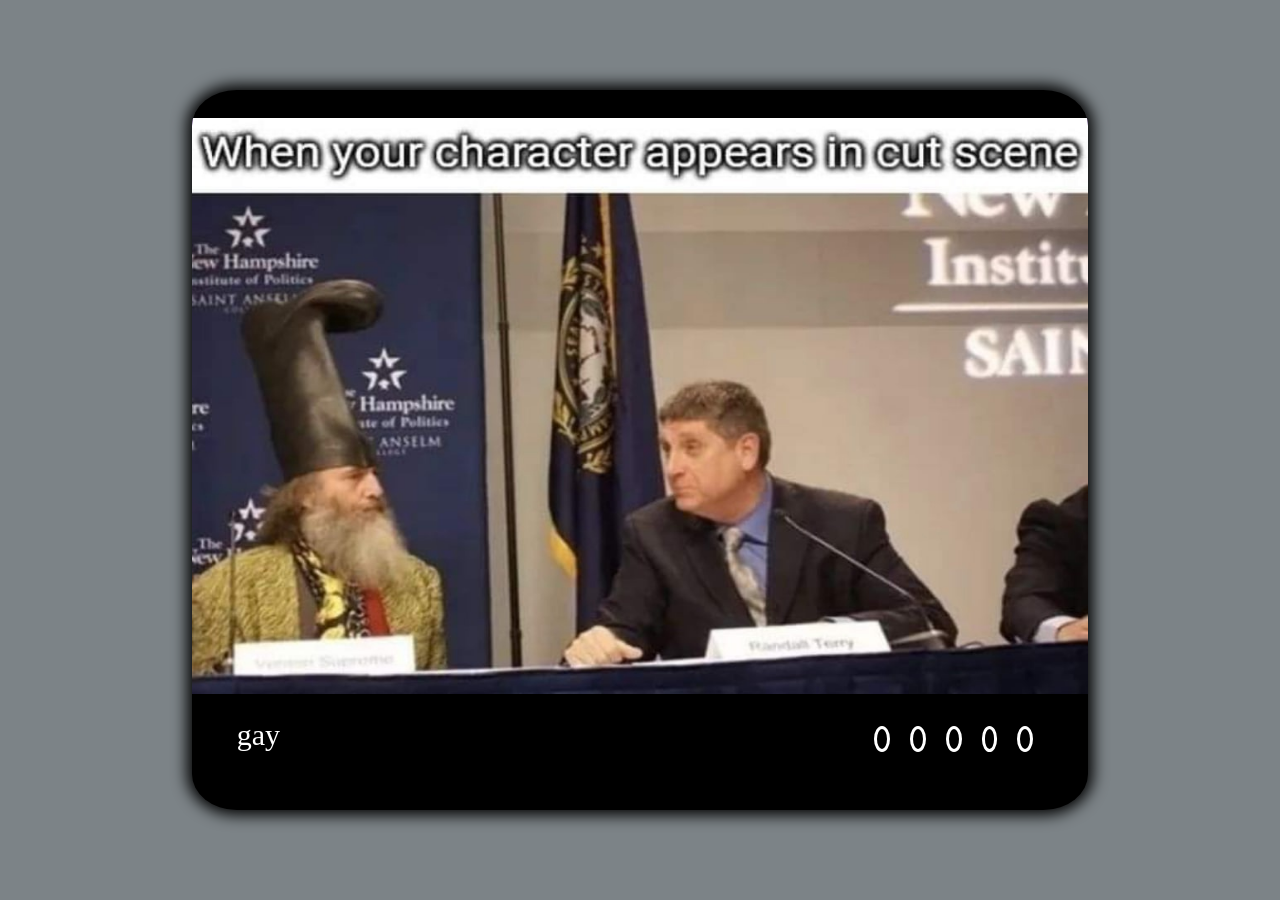
==== index.html @ d1df2abb "feat: made slider (Sat, Oct 16, 2021 15:38:00 PM)" ====
<!DOCTYPE html>
<html lang="en">
<head>
    <meta charset="UTF-8">
    <meta http-equiv="X-UA-Compatible" content="IE=edge">
    <meta name="viewport" content="width=device-width, initial-scale=1.0">
    <link rel="stylesheet" href="styles.css">
    
    <title>MemSlider</title>
</head>
<body>

    <div class="task__wrap">

        <input type="radio" name="mem_switcher" id="i1" checked>
        <input type="radio" name="mem_switcher" id="i2">
        <input type="radio" name="mem_switcher" id="i3">
        <input type="radio" name="mem_switcher" id="i4">
        <input type="radio" name="mem_switcher" id="i5">

        
        <div class="img__window">
            
            <div class="img__track">

                <div class="slide">
                    <img src="img/mem1.jpg" alt="mem1">
                    <p>gay</p>
                </div>

                <div class="slide">
                    <img src="img/mem2.jpg" alt="mem2">
                    <p>gay</p>
                 </div>

                <div class="slide">
                        <img src="img/mem3.jpg" alt="mem3">
                        <p>gay</p>
                </div>

                <div class="slide">
                    <img src="img/mem4.jpg" alt="mem4">
                    <p>gay</p>
                </div>

                <div class="slide">
                    <img src="img/mem5.jpg" alt="mem5">
                    <p>gay</p>
                </div>

            </div>

        </div>


        <div class="labels">
            <label for="i1"></label>
            <label for="i2"></label>
            <label for="i3"></label>
            <label for="i4"></label>
            <label for="i5"></label>
        </div>
    </div>

</body>
</html>
---- styles.css ----
* {
    margin: 0;
    padding: 0;
    color: white;

}


body {
    background-color:rgba(95, 103, 109, 0.815);
}


.task__wrap {
    border-radius: 5%;
    background-color: black;
    margin: 0 auto;
    margin-top: 10vh;
    width: 70vw;
    height: 80vh;
    overflow: hidden;
    box-shadow: 0px 0px 15px 5px black;
position: relative;
}

.task__wrap input {
visibility: hidden;
}

.img__window {
    margin-top: 10px;
    width: 100%;
    height: 80%;
}
.img__track {
    height: 100%;
    width: 500%;
    background-color: rebeccapurple;
    display: flex;
}



.slide {
    width: 20%;
    transition: all 0.5s ease;
}

.slide img {
    height: 100%;
width: 100%;

}

.slide p {
    font-size: 30px;
    width: fit-content;
    margin-top: 20px;
transition: all 0.8s ease;
margin-left: 5%;
}

.labels {
    margin-top: 20px;
    height: 50px;
     margin-left: 75%;
     margin-right: 5%;
     text-align: center;
display: flex;
align-items: center;
justify-content: space-evenly;
    }

label {
    height: 20px;
    width: 20px;
    border-radius: 50%;
    border: 3px solid white;
    margin: 10px;
    transition: all 0.3s ease;

}
label:hover {
    cursor: pointer;
    background-color: white;
    opacity: 0.8;
}


#i1:checked ~ .img__window > .img__track >.slide {
    transform: translateX(0%);
}

#i2:checked ~ .img__window > .img__track>.slide  {
    transform: translateX(-100%);
}

#i3:checked ~ .img__window > .img__track> .slide  {
    transform: translateX(-200%);
}

#i4:checked ~ .img__window > .img__track> .slide  {
    transform: translateX(-300%);
}

#i5:checked ~ .img__window > .img__track> .slide  {
    transform: translateX(-400%);
}
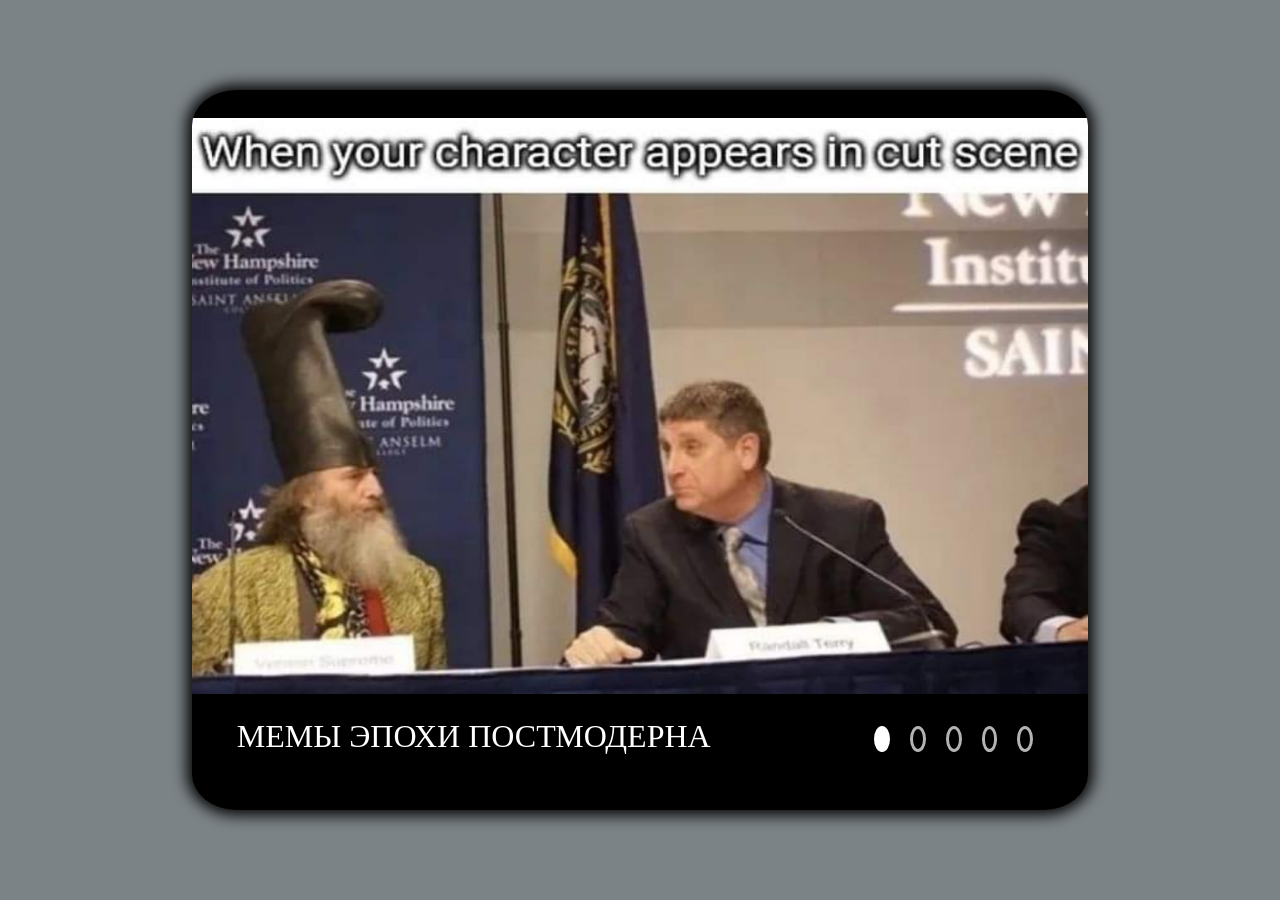
==== commit cb3934bf: "feat:add styles for active buttons (Sat, Oct 16, 2021 16:07:00 PM)" ====
--- a/index.html
+++ b/index.html
@@ -25,27 +25,27 @@
 
                 <div class="slide">
                     <img src="img/mem1.jpg" alt="mem1">
-                    <p>gay</p>
+                    <p>Мемы эпохи постмодерна</p>
                 </div>
 
                 <div class="slide">
                     <img src="img/mem2.jpg" alt="mem2">
-                    <p>gay</p>
+                    <p>не имеют границ</p>
                  </div>
 
                 <div class="slide">
                         <img src="img/mem3.jpg" alt="mem3">
-                        <p>gay</p>
+                        <p>переосмысляют события прошлого</p>
                 </div>
 
                 <div class="slide">
                     <img src="img/mem4.jpg" alt="mem4">
-                    <p>gay</p>
+                    <p>поднимают социальные проблемы</p>
                 </div>
 
                 <div class="slide">
                     <img src="img/mem5.jpg" alt="mem5">
-                    <p>gay</p>
+                    <p>соответствуют запросам общества</p>
                 </div>
 
             </div>
--- a/styles.css
+++ b/styles.css
@@ -53,11 +53,12 @@
 }
 
 .slide p {
-    font-size: 30px;
+    font-size: 32px;
     width: fit-content;
     margin-top: 20px;
 transition: all 0.8s ease;
 margin-left: 5%;
+text-transform: uppercase;
 }
 
 .labels {
@@ -78,13 +79,21 @@
     border: 3px solid white;
     margin: 10px;
     transition: all 0.3s ease;
+    opacity: 0.7;
 
 }
 label:hover {
     cursor: pointer;
-    background-color: white;
-    opacity: 0.8;
+    border: 3px solid gold;
 }
+
+label:active {
+background-color: transparent;
+    cursor: pointer;
+    opacity: 1;
+    outline: 3px solid gold;
+}
+
 
 
 #i1:checked ~ .img__window > .img__track >.slide {
@@ -107,3 +116,11 @@
     transform: translateX(-400%);
 }
 
+#i1:checked ~ .labels > label[for="i1"],
+#i2:checked ~ .labels > label[for="i2"],
+#i3:checked ~ .labels > label[for="i3"],
+#i4:checked ~ .labels > label[for="i4"],
+#i5:checked ~ .labels > label[for="i5"] {
+    background-color: white;
+    opacity: 1;
+}
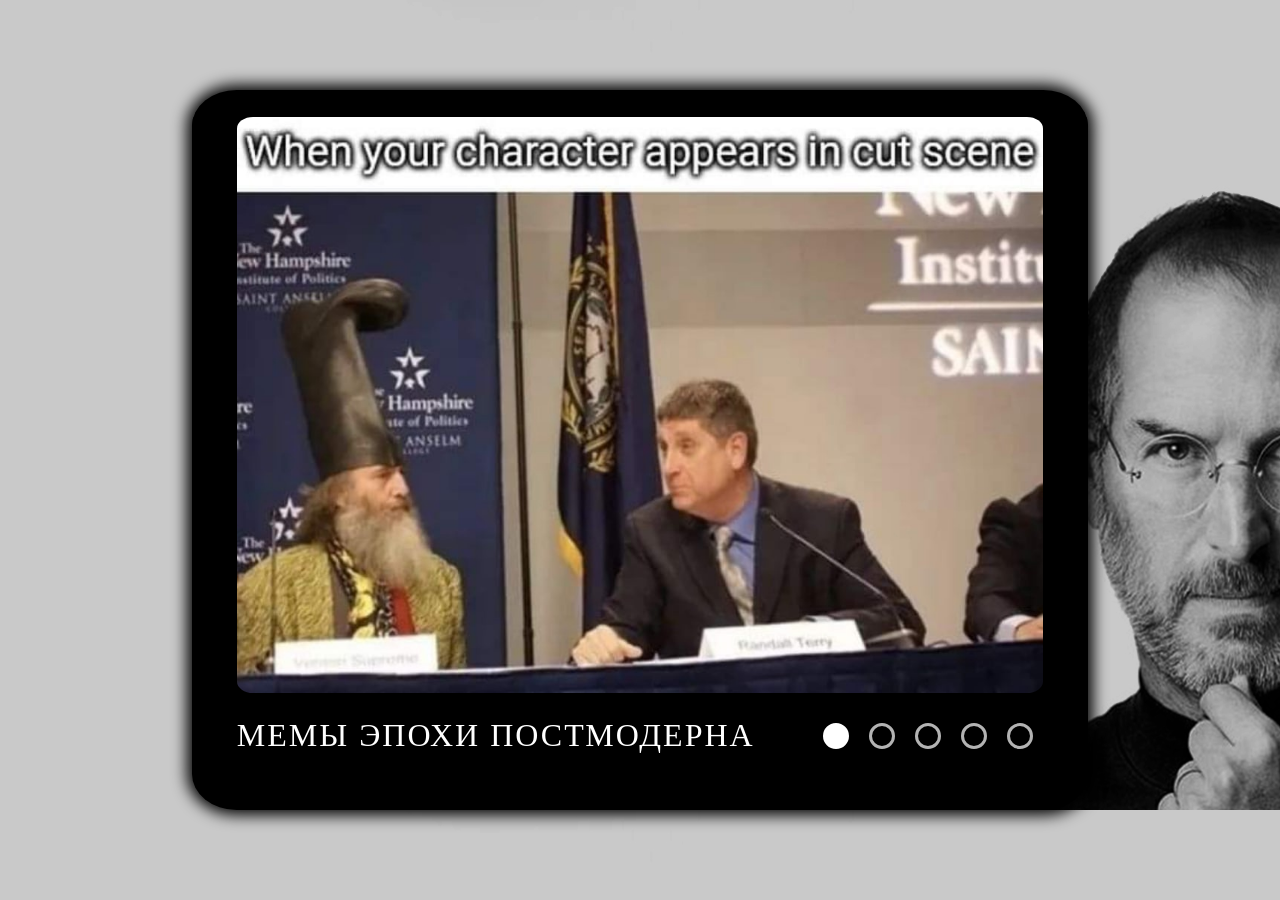
==== commit 0b394ba5: "feat: add  mobile version (Sat, Oct 16, 2021 18:48:00 PM)" ====
--- a/index.html
+++ b/index.html
@@ -54,12 +54,13 @@
 
 
         <div class="labels">
-            <label for="i1"></label>
-            <label for="i2"></label>
-            <label for="i3"></label>
-            <label for="i4"></label>
-            <label for="i5"></label>
+            <label for="i1"><div class="circle"></div></label>
+            <label for="i2"><div class="circle"></div></label>
+            <label for="i3"><div class="circle"></div></label>
+            <label for="i4"><div class="circle"></div></label>
+            <label for="i5"><div class="circle"></div></label>
         </div>
+        
     </div>
 
 </body>
--- a/styles.css
+++ b/styles.css
@@ -7,7 +7,8 @@
 
 
 body {
-    background-color:rgba(95, 103, 109, 0.815);
+background-image: url("img/background.jpg");
+background-size: cover;
 }
 
 
@@ -24,70 +25,79 @@
 }
 
 .task__wrap input {
-visibility: hidden;
+display: none;
 }
 
 .img__window {
-    margin-top: 10px;
+    margin-top: 3%;
     width: 100%;
     height: 80%;
 }
 .img__track {
     height: 100%;
     width: 500%;
-    background-color: rebeccapurple;
+    background-color: black;
     display: flex;
 }
 
 
 
 .slide {
-    width: 20%;
+    width: 18%;
+    margin: 0 1%;
     transition: all 0.5s ease;
 }
 
 .slide img {
+    border-radius: 2%;
     height: 100%;
 width: 100%;
 
 }
 
-.slide p {
+ p {
     font-size: 32px;
     width: fit-content;
     margin-top: 20px;
 transition: all 0.8s ease;
-margin-left: 5%;
 text-transform: uppercase;
+letter-spacing: 2px;
 }
 
 .labels {
     margin-top: 20px;
-    height: 50px;
+    max-height: 50px;
      margin-left: 75%;
      margin-right: 5%;
      text-align: center;
 display: flex;
 align-items: center;
-justify-content: space-evenly;
+justify-content: flex-end;
     }
 
 label {
+padding: 10px;
+background-color: transparent;
+}
+
+.circle {
     height: 20px;
     width: 20px;
     border-radius: 50%;
     border: 3px solid white;
-    margin: 10px;
     transition: all 0.3s ease;
     opacity: 0.7;
-
-}
+}
+label:hover .circle {
+    cursor: pointer;
+    border: 3px solid gold;
+}
+
 label:hover {
     cursor: pointer;
-    border: 3px solid gold;
-}
-
-label:active {
+}
+
+label:active .circle {
 background-color: transparent;
     cursor: pointer;
     opacity: 1;
@@ -95,32 +105,96 @@
 }
 
 
-
 #i1:checked ~ .img__window > .img__track >.slide {
     transform: translateX(0%);
 }
 
 #i2:checked ~ .img__window > .img__track>.slide  {
-    transform: translateX(-100%);
+    transform: translateX(-111%);
 }
 
 #i3:checked ~ .img__window > .img__track> .slide  {
-    transform: translateX(-200%);
+    transform: translateX(-222%);
 }
 
 #i4:checked ~ .img__window > .img__track> .slide  {
-    transform: translateX(-300%);
+    transform: translateX(-333%);
 }
 
 #i5:checked ~ .img__window > .img__track> .slide  {
-    transform: translateX(-400%);
-}
-
-#i1:checked ~ .labels > label[for="i1"],
-#i2:checked ~ .labels > label[for="i2"],
-#i3:checked ~ .labels > label[for="i3"],
-#i4:checked ~ .labels > label[for="i4"],
-#i5:checked ~ .labels > label[for="i5"] {
+    transform: translateX(-444%);
+}
+
+#i1:checked ~ .labels > label[for="i1"] >.circle,
+#i2:checked ~ .labels > label[for="i2"] >.circle,
+#i3:checked ~ .labels > label[for="i3"] >.circle,
+#i4:checked ~ .labels > label[for="i4"] >.circle,
+#i5:checked ~ .labels > label[for="i5"] >.circle {
     background-color: white;
     opacity: 1;
+}
+
+
+@media screen and (max-width: 320px) {
+    
+body {
+    background-image: url("img/backgrounds.jpg");
+    background-size: cover;
+    background-repeat: no-repeat;
+    
+}
+
+    .task__wrap {
+        margin-top: 22vh;
+        width: 85vw;
+        height: 45vh;
+    }
+
+    .img__window {
+        height: 60%;
+    }
+
+    p {
+        max-width: 150px;
+        font-size: 8px;
+        width: fit-content;
+        margin-top: 32px;
+    text-transform: uppercase;
+    }
+    
+    .labels {
+        max-height: 18px;
+ margin: 0 auto;
+ margin-top: 10px;
+        text-align: center;
+        display: flex;
+        align-items: center;
+        justify-content: center;
+    }
+
+    label {
+        padding: 3px;
+    }
+
+
+    .circle {
+        max-height: 10px;
+        max-width: 10px;
+        border-radius: 50%;
+        border: 1px solid white;
+        transition: all 0.3s ease;
+        opacity: 0.7;
+    }
+
+
+    label:hover .circle {
+        border: 1px solid gold;
+    }
+    
+    
+    label:active .circle {
+        outline: 1px solid gold;
+    }
+
+
 }
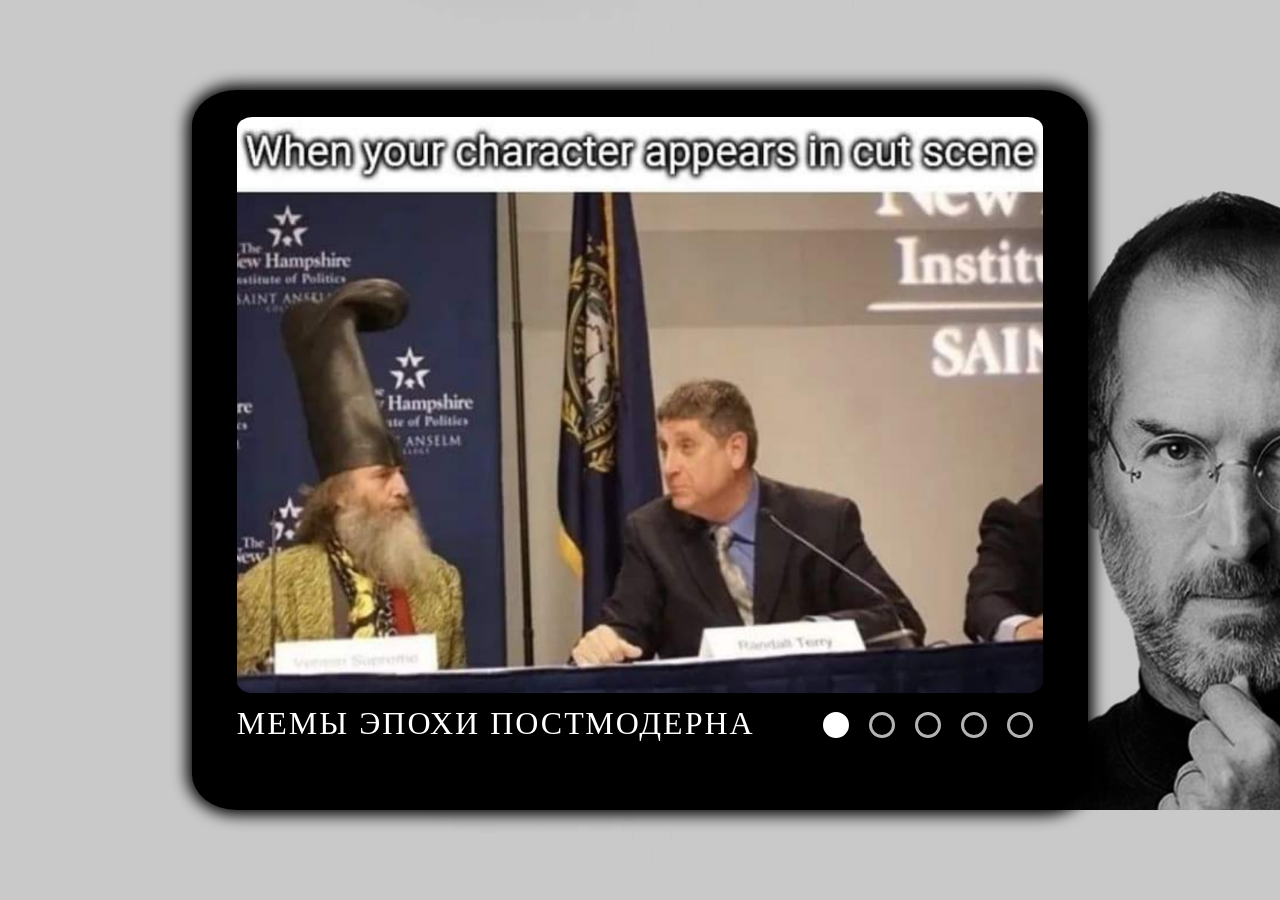
==== commit cb162c02: "feat: add animation for text  (Sat, Oct 16, 2021 20:22:00 PM)" ====
--- a/index.html
+++ b/index.html
@@ -25,27 +25,27 @@
 
                 <div class="slide">
                     <img src="img/mem1.jpg" alt="mem1">
-                    <p>Мемы эпохи постмодерна</p>
+                    <p id="p1">Мемы эпохи постмодерна</p>
                 </div>
 
                 <div class="slide">
                     <img src="img/mem2.jpg" alt="mem2">
-                    <p>не имеют границ</p>
+                    <p id="p2">не имеют границ</p>
                  </div>
 
                 <div class="slide">
                         <img src="img/mem3.jpg" alt="mem3">
-                        <p>переосмысляют события прошлого</p>
+                        <p id="p3">переосмысляют события прошлого</p>
                 </div>
 
                 <div class="slide">
                     <img src="img/mem4.jpg" alt="mem4">
-                    <p>поднимают социальные проблемы</p>
+                    <p id="p4">поднимают социальные проблемы</p>
                 </div>
 
                 <div class="slide">
                     <img src="img/mem5.jpg" alt="mem5">
-                    <p>соответствуют запросам общества</p>
+                    <p id="p5">соответствуют запросам общества</p>
                 </div>
 
             </div>
--- a/styles.css
+++ b/styles.css
@@ -58,14 +58,15 @@
  p {
     font-size: 32px;
     width: fit-content;
-    margin-top: 20px;
-transition: all 0.8s ease;
+    margin-top: 1%;
+transition: all 0.6s ease-out;
 text-transform: uppercase;
 letter-spacing: 2px;
+transform: translateX(50%);
 }
 
 .labels {
-    margin-top: 20px;
+    margin-top: 1%;
     max-height: 50px;
      margin-left: 75%;
      margin-right: 5%;
@@ -125,6 +126,15 @@
     transform: translateX(-444%);
 }
 
+
+#i1:checked ~ .img__window > .img__track> .slide > #p1,
+#i2:checked ~ .img__window > .img__track> .slide > #p2,
+#i3:checked ~ .img__window > .img__track> .slide > #p3,
+#i4:checked ~ .img__window > .img__track> .slide > #p4,
+#i5:checked ~ .img__window > .img__track> .slide > #p5 {
+    transform: translateX(0%);
+}
+
 #i1:checked ~ .labels > label[for="i1"] >.circle,
 #i2:checked ~ .labels > label[for="i2"] >.circle,
 #i3:checked ~ .labels > label[for="i3"] >.circle,
@@ -145,7 +155,7 @@
 }
 
     .task__wrap {
-        margin-top: 22vh;
+        margin-top: 20vh;
         width: 85vw;
         height: 45vh;
     }
